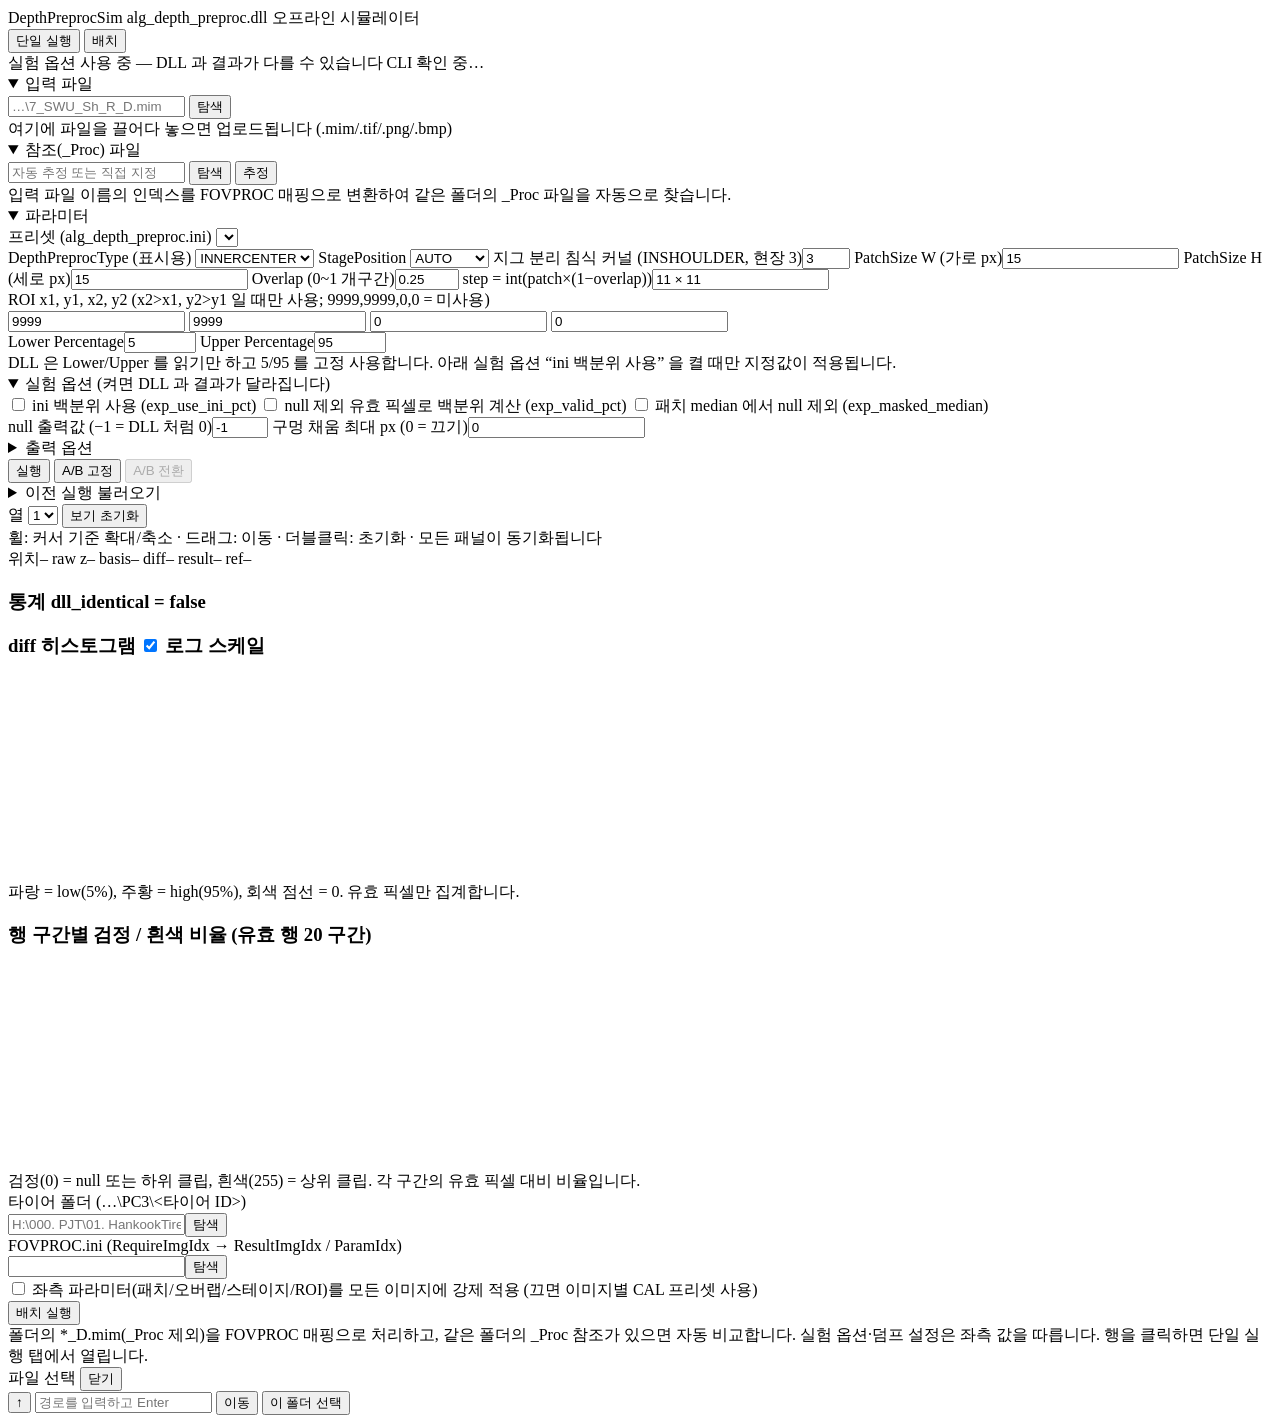
==== ui/public/index.html @ 30d540fd "feat: DepthPreprocSim - offline simulator for alg_depth_preproc (site PC3 source) - core: verbatim c" ====
<!DOCTYPE html>
<html lang="ko">
<head>
<meta charset="utf-8">
<meta name="viewport" content="width=device-width, initial-scale=1">
<title>DepthPreprocSim</title>
<link rel="stylesheet" href="/style.css">
</head>
<body>
<header class="topbar">
  <div class="brand">DepthPreprocSim <span class="sub">alg_depth_preproc.dll 오프라인 시뮬레이터</span></div>
  <nav class="tabs">
    <button class="tab-btn active" data-tab="single">단일 실행</button>
    <button class="tab-btn" data-tab="batch">배치</button>
  </nav>
  <div class="topbar-right">
    <span id="dllBadge" class="badge warn hidden" title="실험 옵션이 켜져 있어 결과가 DLL 출력과 다를 수 있습니다.">실험 옵션 사용 중 — DLL 과 결과가 다를 수 있습니다</span>
    <span id="cliStatus" class="badge muted">CLI 확인 중…</span>
  </div>
</header>

<main>
<!-- ============================== 단일 실행 ============================== -->
<section id="tab-single" class="tab active">
  <aside class="left">
    <details class="group" open>
      <summary>입력 파일</summary>
      <div class="row">
        <input id="inputPath" type="text" placeholder="…\7_SWU_Sh_R_D.mim" spellcheck="false">
        <button id="btnBrowseInput" class="btn small" title="서버 폴더에서 파일을 선택합니다">탐색</button>
      </div>
      <div id="dropZone" class="dropzone" title="파일을 끌어다 놓으면 서버의 uploads 폴더로 업로드됩니다">
        여기에 파일을 끌어다 놓으면 업로드됩니다 (.mim/.tif/.png/.bmp)
        <div id="uploadProgress" class="progress hidden"><div class="bar"></div><span class="label"></span></div>
      </div>
      <div class="hint" id="inputInfo"></div>
    </details>

    <details class="group" open>
      <summary>참조(_Proc) 파일</summary>
      <div class="row">
        <input id="refPath" type="text" placeholder="자동 추정 또는 직접 지정" spellcheck="false">
        <button id="btnBrowseRef" class="btn small">탐색</button>
        <button id="btnGuessRef" class="btn small" title="FOVPROC 매핑(예: 7 → 12_…_Proc.mim)으로 같은 폴더에서 추정합니다">추정</button>
      </div>
      <div class="hint" id="refHint">입력 파일 이름의 인덱스를 FOVPROC 매핑으로 변환하여 같은 폴더의 _Proc 파일을 자동으로 찾습니다.</div>
    </details>

    <details class="group" open>
      <summary>파라미터</summary>
      <label class="field">
        <span>프리셋 (alg_depth_preproc.ini)</span>
        <select id="preset"></select>
      </label>
      <div class="grid2">
        <label class="field"><span>DepthPreprocType (표시용)</span>
          <select id="pType"><option>INNERCENTER</option><option>BEAD</option><option>INSHOULDER</option></select>
        </label>
        <label class="field"><span>StagePosition</span>
          <select id="stage"><option>AUTO</option><option>TOP</option><option>BOTTOM</option><option>NONE</option></select>
        </label>
        <label class="field"><span>지그 분리 침식 커널 (INSHOULDER, 현장 3)</span><input id="breakKernel" type="number" min="0" max="99" step="1" value="3"></label>
        <label class="field"><span>PatchSize W (가로 px)</span><input id="patchW" type="number" min="1" step="1" value="15"></label>
        <label class="field"><span>PatchSize H (세로 px)</span><input id="patchH" type="number" min="1" step="1" value="15"></label>
        <label class="field"><span>Overlap (0~1 개구간)</span><input id="overlap" type="number" min="0.01" max="0.99" step="0.01" value="0.25"></label>
        <label class="field"><span>step = int(patch×(1−overlap))</span><input id="stepInfo" type="text" readonly value="11 × 11"></label>
      </div>
      <div class="field"><span>ROI x1, y1, x2, y2 (x2&gt;x1, y2&gt;y1 일 때만 사용; 9999,9999,0,0 = 미사용)</span>
        <div class="grid4">
          <input id="roiX1" type="number" step="1" value="9999" title="x1">
          <input id="roiY1" type="number" step="1" value="9999" title="y1">
          <input id="roiX2" type="number" step="1" value="0" title="x2">
          <input id="roiY2" type="number" step="1" value="0" title="y2">
        </div>
        <div class="hint" id="roiHint"></div>
      </div>
      <div class="grid2">
        <label class="field"><span>Lower Percentage</span><input id="lower" type="number" min="0" max="100" step="0.5" value="5"></label>
        <label class="field"><span>Upper Percentage</span><input id="upper" type="number" min="0" max="100" step="0.5" value="95"></label>
      </div>
      <div class="hint">DLL 은 Lower/Upper 를 읽기만 하고 5/95 를 고정 사용합니다. 아래 실험 옵션 “ini 백분위 사용” 을 켤 때만 지정값이 적용됩니다.</div>
    </details>

    <details class="group" open>
      <summary>실험 옵션 (켜면 DLL 과 결과가 달라집니다)</summary>
      <label class="check"><input type="checkbox" id="expUseIniPct"> ini 백분위 사용 (exp_use_ini_pct)</label>
      <label class="check"><input type="checkbox" id="expValidPct"> null 제외 유효 픽셀로 백분위 계산 (exp_valid_pct)</label>
      <label class="check"><input type="checkbox" id="expMaskedMedian"> 패치 median 에서 null 제외 (exp_masked_median)</label>
      <div class="grid2">
        <label class="field"><span>null 출력값 (−1 = DLL 처럼 0)</span><input id="expNullValue" type="number" min="-1" max="255" step="1" value="-1"></label>
        <label class="field"><span>구멍 채움 최대 px (0 = 끄기)</span><input id="expFillHoles" type="number" min="0" step="1" value="0"></label>
      </div>
    </details>

    <details class="group">
      <summary>출력 옵션</summary>
      <div class="grid2">
        <label class="field"><span>덤프</span>
          <select id="dumpMode"><option value="all">all (중간 단계 + f32 덤프)</option><option value="min">min (result + stats 만)</option></select>
        </label>
        <label class="field"><span>미리보기 축소 배율</span><input id="previewN" type="number" min="1" step="1" value="8"></label>
        <label class="field"><span>화소 크기 X (um, 선택)</span><input id="pxX" type="number" min="0" step="1" placeholder="300"></label>
        <label class="field"><span>화소 크기 Y (um, 선택)</span><input id="pxY" type="number" min="0" step="1" placeholder="100"></label>
      </div>
      <div class="hint">min 모드에서는 중간 레이어와 픽셀 인스펙터(raw/basis/diff)를 사용할 수 없습니다.</div>
    </details>

    <div class="actions">
      <button id="btnRun" class="btn primary">실행</button>
      <button id="btnPin" class="btn" title="현재 결과를 A 로 고정하고 다음 실행을 B 로 받습니다">A/B 고정</button>
      <button id="btnToggleAB" class="btn" disabled title="A 와 B 표시를 전환합니다 (Space)">A/B 전환</button>
    </div>
    <div id="runStatus" class="status"></div>

    <details class="group">
      <summary>이전 실행 불러오기</summary>
      <div class="row">
        <select id="prevRuns"></select>
        <button id="btnLoadRun" class="btn small">불러오기</button>
        <button id="btnRefreshRuns" class="btn small" title="목록 새로 고침">↻</button>
      </div>
      <div class="hint" id="runsDirHint"></div>
    </details>
  </aside>

  <div class="right">
    <div class="viewbar">
      <div id="layerBar" class="layers"></div>
      <div class="viewctl">
        <label>열 <select id="cols"><option value="1">1</option><option value="2">2</option><option value="3">3</option></select></label>
        <button id="btnFit" class="btn small" title="모든 패널의 보기를 초기화합니다 (더블클릭과 동일)">보기 초기화</button>
        <span id="abIndicator" class="badge muted hidden"></span>
        <span id="runInfo" class="runinfo"></span>
      </div>
    </div>
    <div id="panelGrid" class="panel-grid" style="--cols:1"></div>
    <div class="hint center">휠: 커서 기준 확대/축소 · 드래그: 이동 · 더블클릭: 초기화 · 모든 패널이 동기화됩니다</div>

    <div id="inspector" class="inspector">
      <span class="k">위치</span><span id="insPos" class="v">–</span>
      <span class="k">raw z</span><span id="insRaw" class="v">–</span>
      <span class="k">basis</span><span id="insBasis" class="v">–</span>
      <span class="k">diff</span><span id="insDiff" class="v">–</span>
      <span class="k">result</span><span id="insResult" class="v">–</span>
      <span class="k">ref</span><span id="insRef" class="v">–</span>
    </div>

    <div class="bottom-grid">
      <div class="card">
        <h3>통계 <span id="statsWarn" class="badge warn hidden">dll_identical = false</span></h3>
        <div id="statsTable" class="stats"></div>
      </div>
      <div class="card">
        <h3>diff 히스토그램 <label class="inline"><input type="checkbox" id="histLog" checked> 로그 스케일</label></h3>
        <canvas id="histCanvas" height="200"></canvas>
        <div class="hint">파랑 = low(5%), 주황 = high(95%), 회색 점선 = 0. 유효 픽셀만 집계합니다.</div>
        <h3>행 구간별 검정 / 흰색 비율 (유효 행 20 구간)</h3>
        <canvas id="rowBinCanvas" height="200"></canvas>
        <div class="hint">검정(0) = null 또는 하위 클립, 흰색(255) = 상위 클립. 각 구간의 유효 픽셀 대비 비율입니다.</div>
      </div>
    </div>
  </div>
</section>

<!-- ============================== 배치 ============================== -->
<section id="tab-batch" class="tab">
  <div class="batch-form">
    <label class="field grow"><span>타이어 폴더 (…\PC3\&lt;타이어 ID&gt;)</span>
      <div class="row"><input id="batchFolder" type="text" spellcheck="false" placeholder="H:\000. PJT\01. HankookTire\03_이미지\PC3\2000026091715281105"><button id="btnBrowseBatch" class="btn small">탐색</button></div>
    </label>
    <label class="field grow"><span>FOVPROC.ini (RequireImgIdx → ResultImgIdx / ParamIdx)</span>
      <div class="row"><input id="batchFovproc" type="text" spellcheck="false"><button id="btnBrowseFovproc" class="btn small">탐색</button></div>
    </label>
    <label class="check"><input type="checkbox" id="batchOverride"> 좌측 파라미터(패치/오버랩/스테이지/ROI)를 모든 이미지에 강제 적용 (끄면 이미지별 CAL 프리셋 사용)</label>
    <div class="actions">
      <button id="btnBatchRun" class="btn primary">배치 실행</button>
      <span id="batchStatus" class="status"></span>
    </div>
  </div>
  <div class="hint">폴더의 *_D.mim(_Proc 제외)을 FOVPROC 매핑으로 처리하고, 같은 폴더의 _Proc 참조가 있으면 자동 비교합니다. 실험 옵션·덤프 설정은 좌측 값을 따릅니다. 행을 클릭하면 단일 실행 탭에서 열립니다.</div>
  <div id="batchTable" class="batch-table"></div>
</section>
</main>

<!-- ============================== 폴더 탐색 모달 ============================== -->
<div id="browserModal" class="modal hidden">
  <div class="modal-box">
    <div class="modal-head">
      <span id="browserTitle">파일 선택</span>
      <button id="btnBrowserClose" class="btn small">닫기</button>
    </div>
    <div class="row">
      <button id="btnBrowserUp" class="btn small" title="상위 폴더">↑</button>
      <input id="browserPath" type="text" spellcheck="false" placeholder="경로를 입력하고 Enter">
      <button id="btnBrowserGo" class="btn small">이동</button>
      <button id="btnBrowserSelectDir" class="btn small primary hidden">이 폴더 선택</button>
    </div>
    <div id="browserRoots" class="roots"></div>
    <div id="browserList" class="list"></div>
  </div>
</div>

<script src="/app.js"></script>
</body>
</html>
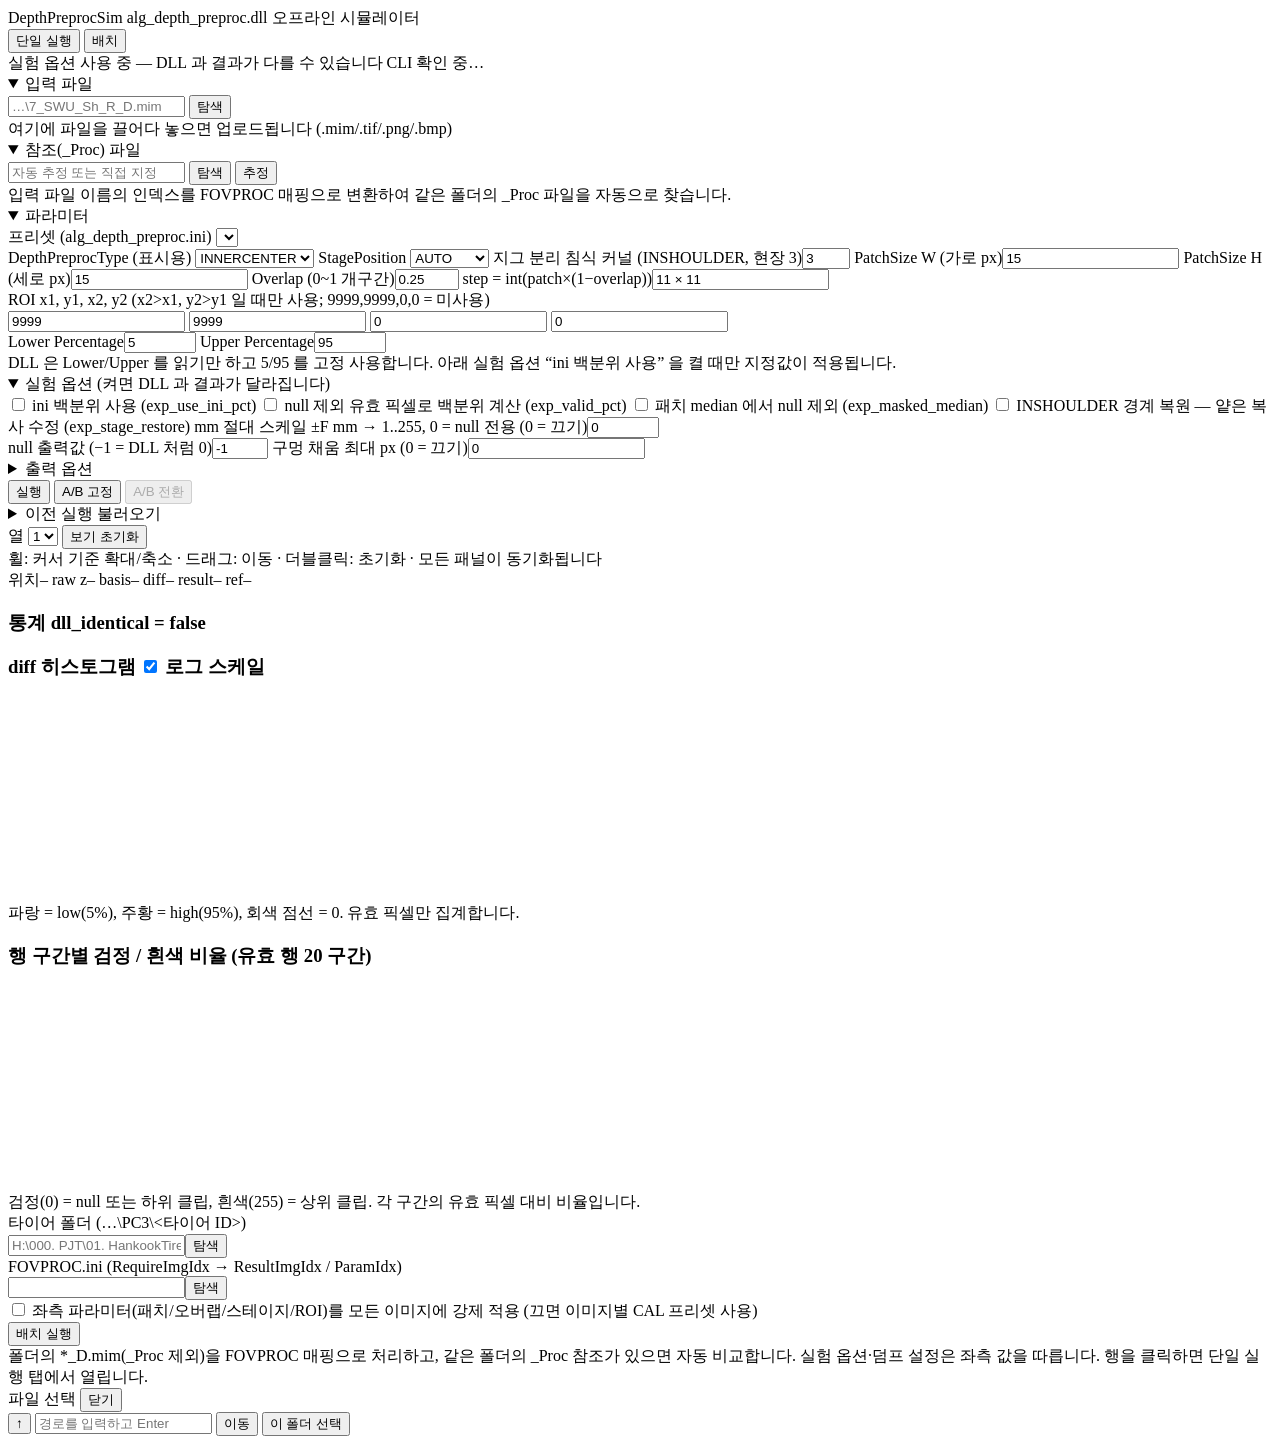
==== commit 3e33a117: "feat: experimental restore / restore2 algorithms (--algo v2) and related options - core/DepthPreproc" ====
--- a/ui/public/index.html
+++ b/ui/public/index.html
@@ -86,6 +86,8 @@
       <label class="check"><input type="checkbox" id="expUseIniPct"> ini 백분위 사용 (exp_use_ini_pct)</label>
       <label class="check"><input type="checkbox" id="expValidPct"> null 제외 유효 픽셀로 백분위 계산 (exp_valid_pct)</label>
       <label class="check"><input type="checkbox" id="expMaskedMedian"> 패치 median 에서 null 제외 (exp_masked_median)</label>
+      <label class="check"><input type="checkbox" id="expStageRestore"> INSHOULDER 경계 복원 — 얕은 복사 수정 (exp_stage_restore)</label>
+      <label class="field"><span>mm 절대 스케일 ±F mm → 1..255, 0 = null 전용 (0 = 끄기)</span><input id="expAbsMm" type="number" min="0" max="50" step="0.05" value="0"></label>
       <div class="grid2">
         <label class="field"><span>null 출력값 (−1 = DLL 처럼 0)</span><input id="expNullValue" type="number" min="-1" max="255" step="1" value="-1"></label>
         <label class="field"><span>구멍 채움 최대 px (0 = 끄기)</span><input id="expFillHoles" type="number" min="0" step="1" value="0"></label>
